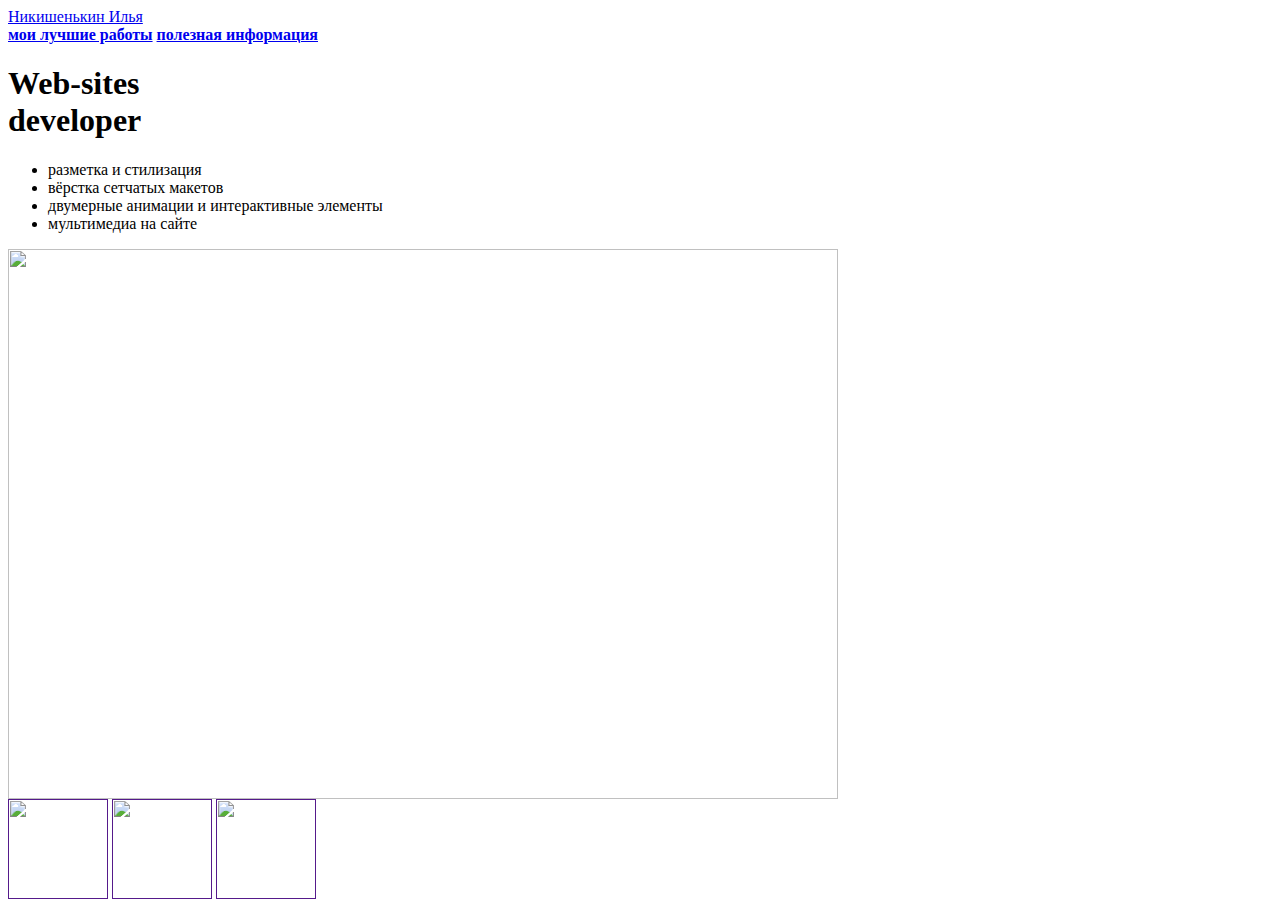
==== index.html @ 1ae7dbd3 "Create index.html" ====
<html>
  <head>
    <title>Никишенькин Илья</title>
    <link rel="stylesheet" href="style.css"/>
  </head>
  <body>
    <header>
        <div class="nav123">
      <a class="link-header" href="leonov.html">Никишенькин Илья</a>
      </div>
    </header>
    <main>
      <nav>
        <a class="link-nav" href="mysites.html"><b>мои лучшие работы</b></a>
        <a class="link-nav" href="info.html"><b>полезная информация</b></a>
      </nav>
      <h1>Web-sites<br/> developer</h1>
      <ul>
      <li>разметка и стилизация</li>
      <li>вёрстка сетчатых макетов</li>
      <li>двумерные анимации и интерактивные элементы</li>
      <li>мультимедиа на сайте</li>
      </ul>
      <div>

      <img src="https://mars.algoritmika.org/uploads/2021/04/carousel-1684591_0_1618254197.svg" width="830px" height="550px"/>
      </div>
    </main>
    <footer>
      <a class="social" href=""><img src="https://mars.algoritmika.org/uploads/2021/04/social1_0_1618254571.png" width="100px" height="100px"/></a>
      <a class="social" href=""><img src="https://mars.algoritmika.org/uploads/2021/04/Group%201_0_1618254571.png" width="100px" height="100px"/></a>
      <a class="social" href=""><img src="https://mars.algoritmika.org/uploads/2021/04/social3_0_1618254571.png" width="100px" height="100px"/></a>
    </footer>
  </body>
</html>
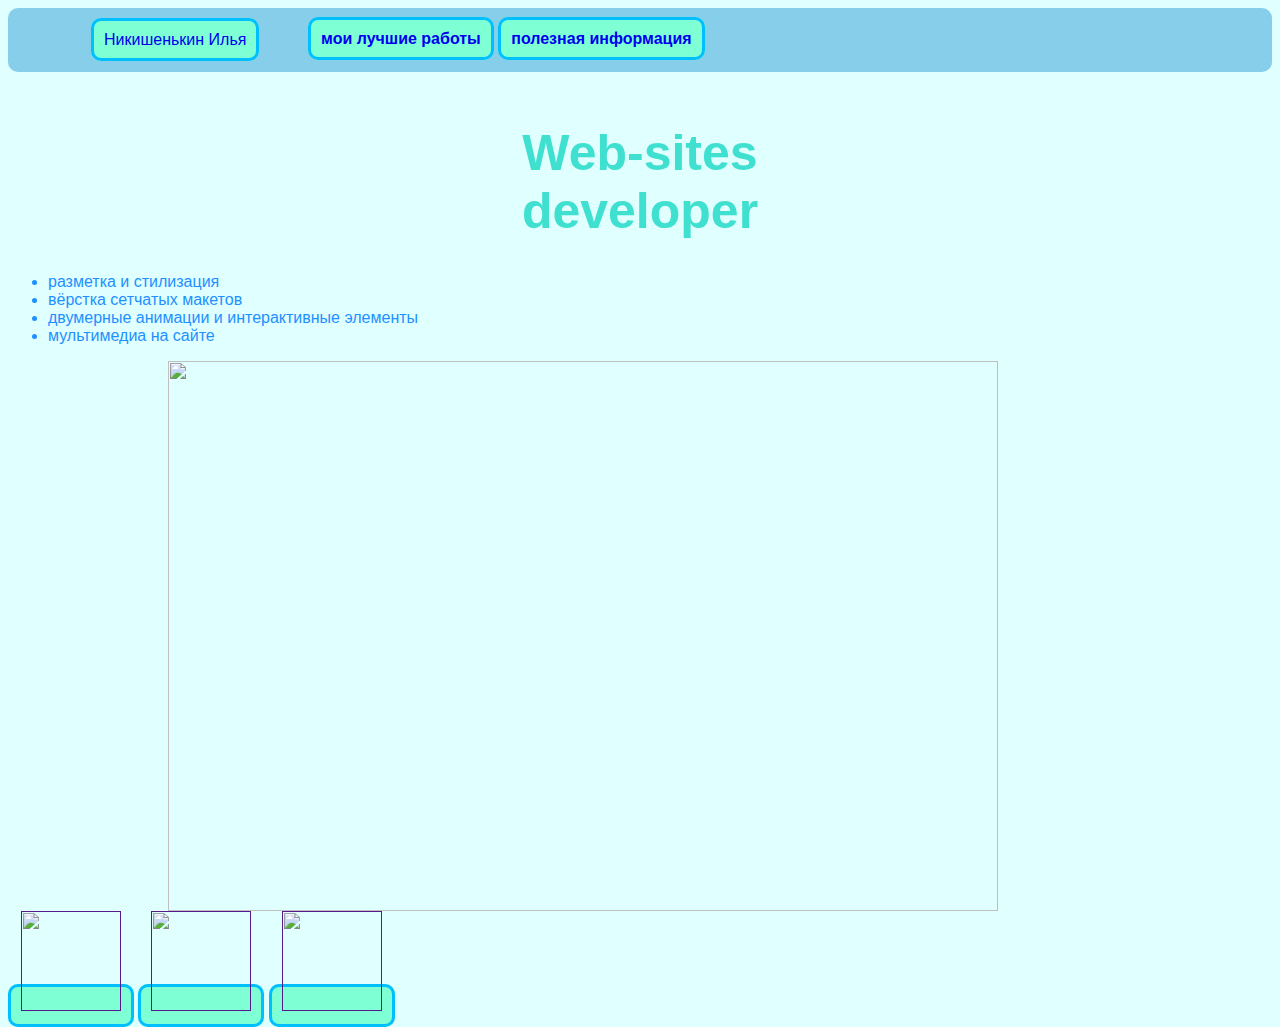
==== commit 7a92ed08: "Update index.html" ====
--- a/index.html
+++ b/index.html
@@ -6,7 +6,7 @@
   <body>
     <header>
         <div class="nav123">
-      <a class="link-header" href="leonov.html">Никишенькин Илья</a>
+      <a class="link-header" href="nik.html">Никишенькин Илья</a>
       </div>
     </header>
     <main>
--- a/style.css
+++ b/style.css
@@ -0,0 +1,54 @@
+body {
+    font-family: sans-serif;
+    background-color:#E0FFFF; 
+}
+
+div {
+    position: relative;
+    left: 160px;
+}
+h1 {
+    font-family: sans-serif;
+    font-size: 50px;
+    text-align: center;
+    color:#40E0D0; 
+
+}
+
+p {
+    font-size: 20px;
+}
+
+a {
+    background-color: Aquamarine;
+    text-decoration: none;
+    padding: 10px;
+    border-radius: 10px;
+    border: solid 3px DeepSkyBlue;
+    
+}
+
+header {
+    background-color: SkyBlue;
+    padding: 20px;
+    border-radius: 10px;
+    border: solid 3px SkyBlue;
+}
+
+ul { 
+    color: DodgerBlue;
+}
+
+
+    
+.link-nav {
+    position: relative;
+    left: 300px;
+    bottom: 42px;
+}
+
+.link-header {
+    position: relative;
+    
+    right: 100px;
+}
